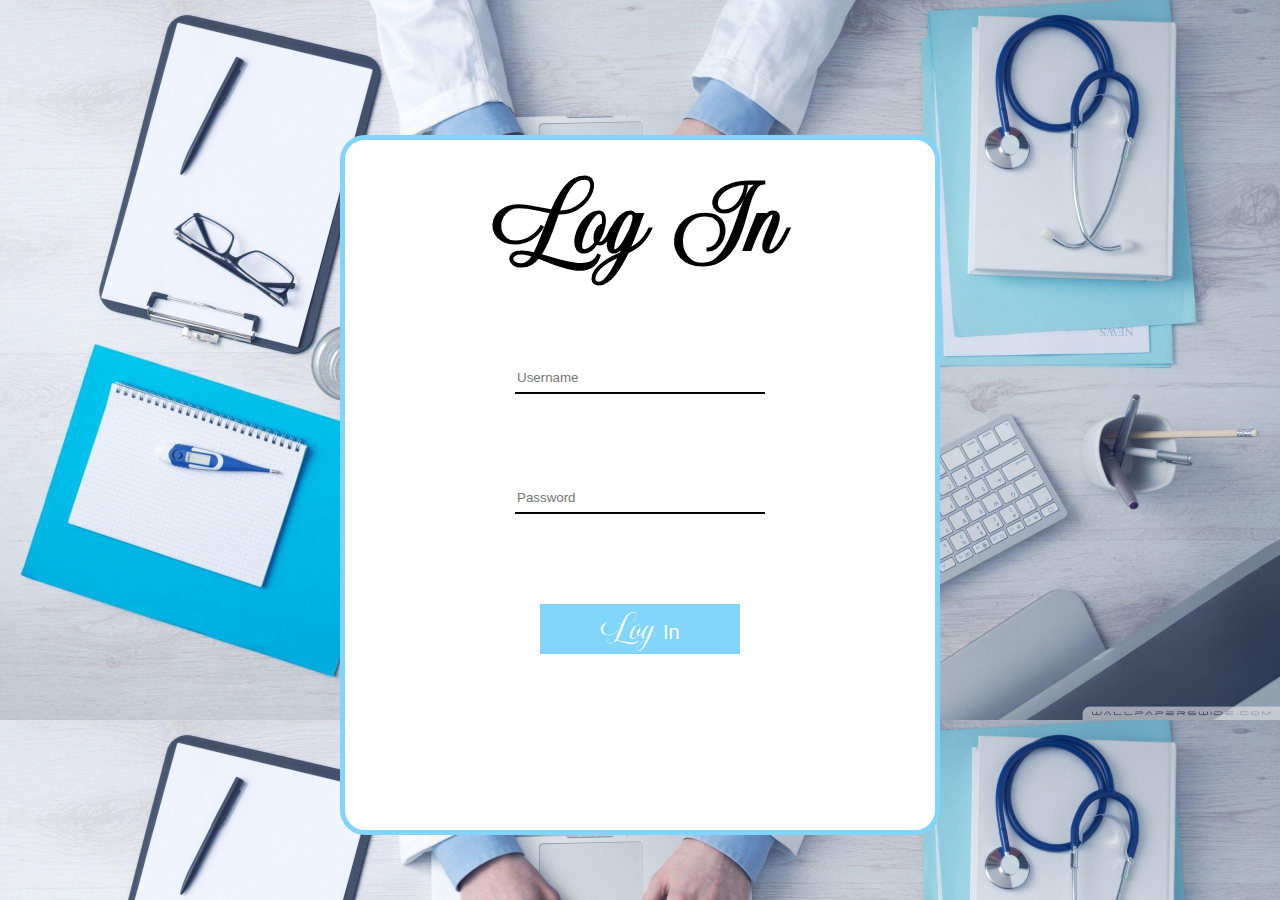
==== Project/src/main/webapp/login/login.html @ 21b5d4d6 "Creating site" ====
<!DOCTYPE html>
<html>
    <head>
        <title>BEST HOSPITAL EUNE</title>
        <meta http-equiv="Content-Type" content="text/html; charset=UTF-8">
        <link rel="stylesheet" href="./login.css">
    </head>
    <body>

        <div class="container">
          <h1><span>Log In</span> </h1><br><br><br>
          <input type="text" id="username" name="username" value="" placeholder="Username"> <br><br><br><br><br><br>
          <input type="password" id="password" name="password" value="" placeholder="Password"><br><br><br><br><br><br>
          <button type="button" id="submit" name="button"><small>Log</small> In</button>
        </div>

    </body>
    <script src="./login.js"></script>
</html>
---- Project/src/main/webapp/login/login.css ----
* {
	box-sizing: border-box;
	transition: all ease-in-out 250ms;
}

/*
  Font & Font-Families
*/

@font-face {
  font-family: oswald-light;
  src: url("../fonts/Oswald-Light.ttf");
}

@font-face {
  font-family: caligraphy;
  src: url("../fonts/Nathalia.ttf");
}

@font-face {
  font-family: quote-font;
  src: url("../fonts/Montserrat-LightItalic.ttf");
}

@font-face {
  font-family: oswald-regular;
  src: url("../fonts/Oswald-Regular.ttf");
}

@font-face {
  font-family: open-sans-li;
  src: url("../fonts/OpenSans-LightItalic.ttf");
}


body{
  margin: 0;
  font-family: sans-serif;
  text-align: center;
  background-color: #FFF;
  background-image: url("../images/login.jpg");
  background-size: cover;
}

header{
  position: absolute;
  left: 0;
	right: 0;
	margin: 1em;
  text-align: center;
}

span {
  font-family: caligraphy;
  font-size: 100px;
}


.container {
  top: 15%;
  transform: translateX(-50%);
  left: 50%;
  position: absolute;
  width: 600px;
  height: 700px;
  background-color: white;
  border: 5px solid #81d4fa;
  border-radius: 25px;
}

input {
  width: 250px;
  height: 30px;
  border-top: none;
  border-right: none;
  border-left: none;
  border-bottom: 2px solid black;
}

input:focus {
      outline: none;
      border-bottom: 2px solid #81d4fa;
}


button {
  border: none;
  width: 200px;
  height: 50px;
  background-color: #81d4fa;
  color: white;
  font-family: sans-serif;
	font-size: 20px;
}

button:focus {
  outline: none;
  background-color: #b3e5fc;
}

small {
	font-family: caligraphy;
	font-size:36px;
}
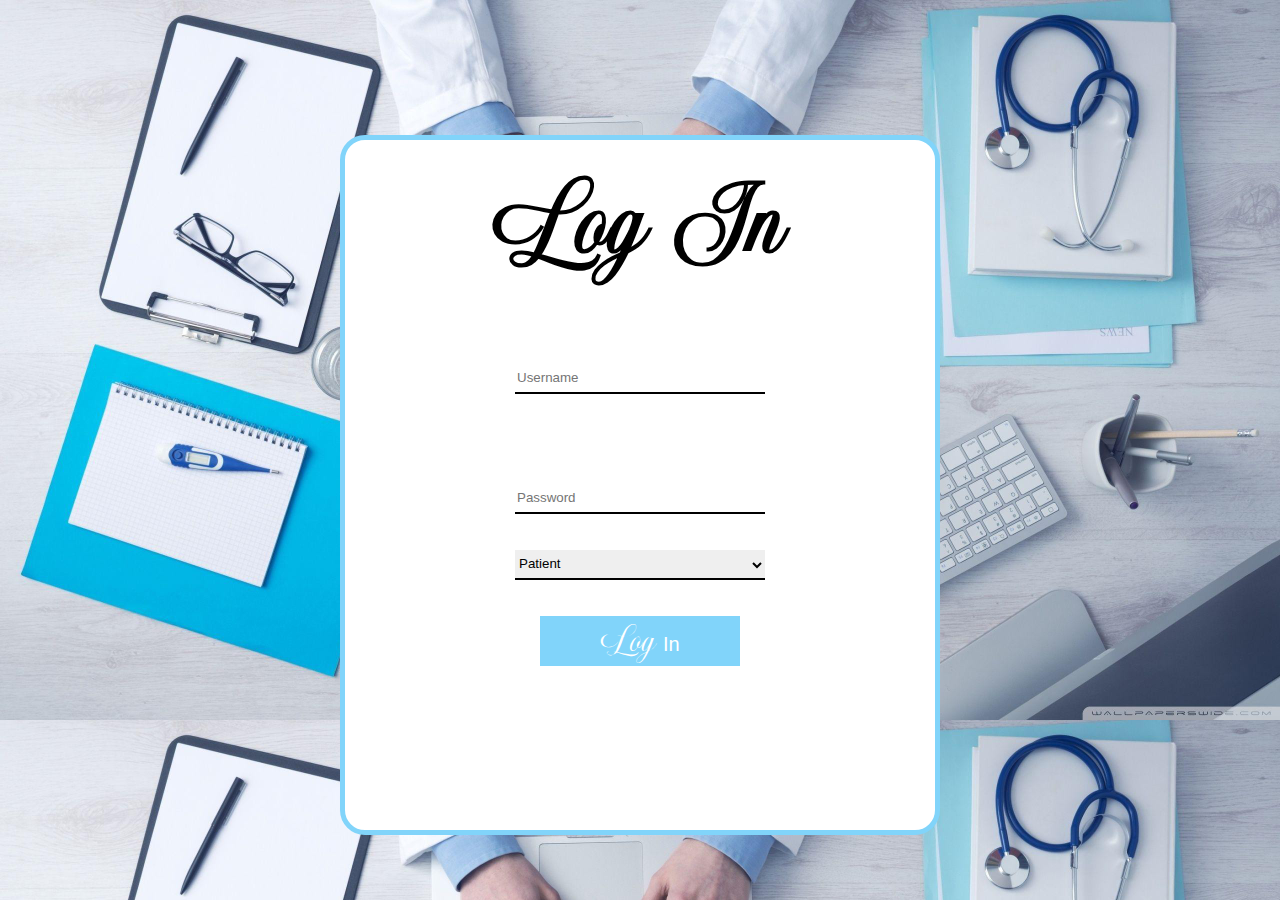
==== commit 5f30aba5: "several bug fixes" ====
--- a/Project/src/main/webapp/login/login.html
+++ b/Project/src/main/webapp/login/login.html
@@ -10,7 +10,14 @@
         <div class="container">
           <h1><span>Log In</span> </h1><br><br><br>
           <input type="text" id="username" name="username" value="" placeholder="Username"> <br><br><br><br><br><br>
-          <input type="password" id="password" name="password" value="" placeholder="Password"><br><br><br><br><br><br>
+          <input type="password" id="password" name="password" value="" placeholder="Password"><br><br><br>
+          <select name="type" id="type" required>
+            <option value="patient">Patient</option>
+            <option value="doctor">Doctor</option>
+            <option value="nurse">Nurse</option>
+            <option value="employee">Employee</option>
+          </select>
+          <br><br><br>
           <button type="button" id="submit" name="button"><small>Log</small> In</button>
         </div>
 
--- a/Project/src/main/webapp/login/login.css
+++ b/Project/src/main/webapp/login/login.css
@@ -56,6 +56,17 @@
   font-size: 100px;
 }
 
+#type {
+	width:250px;
+	height:30px;
+	font-family: sans-serif;
+	border-top: none;
+  border-right: none;
+  border-left: none;
+  border-bottom: 2px solid black;
+	text-decoration: none;
+	outline:none;
+}
 
 .container {
   top: 15%;
@@ -78,7 +89,7 @@
   border-bottom: 2px solid black;
 }
 
-input:focus {
+input:focus,select:focus {
       outline: none;
       border-bottom: 2px solid #81d4fa;
 }
